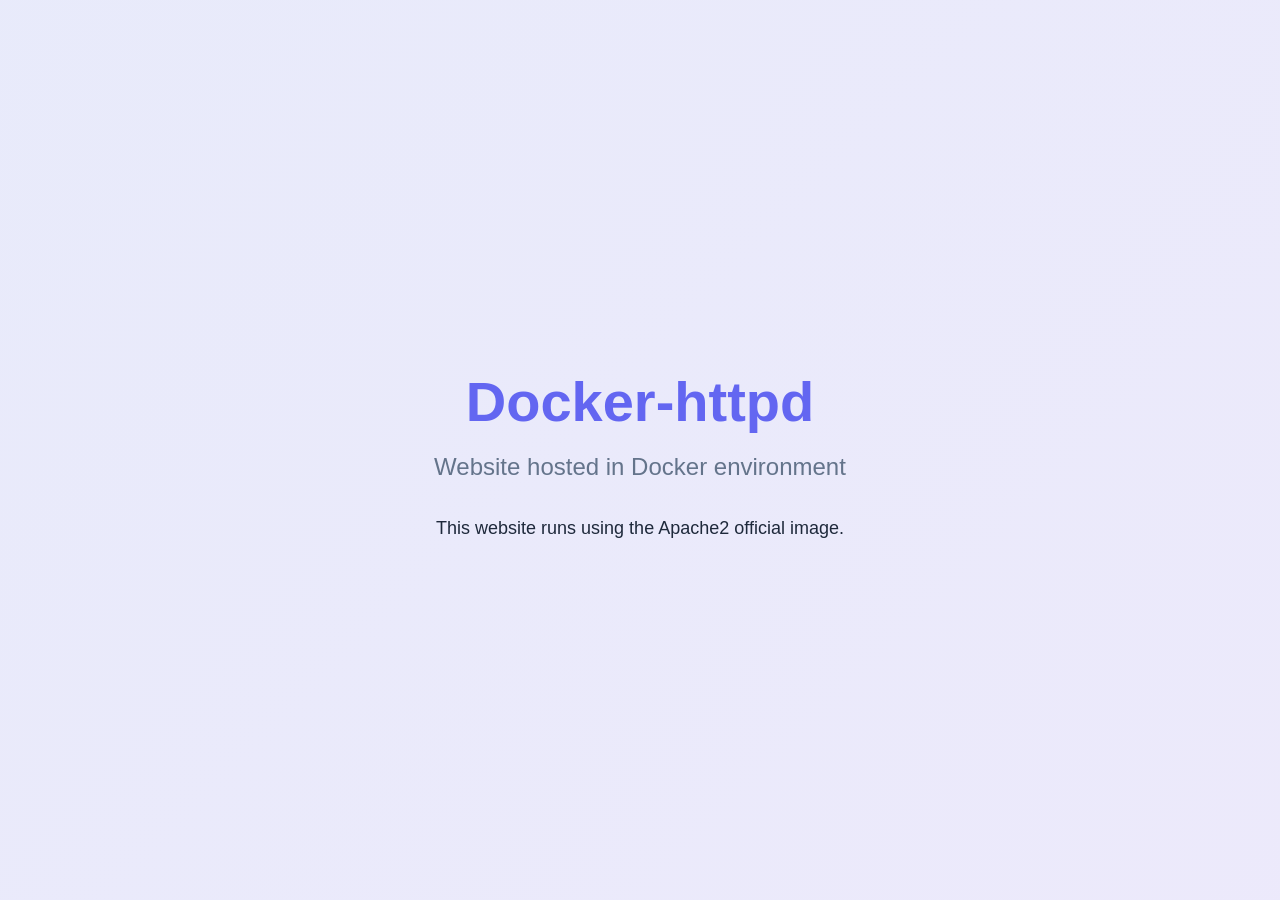
==== volume_threatcontext-front_htdocs/index.html @ c041fdd1 "Urbanisation arborescence, amelioration llm_tier" ====
<!DOCTYPE html>
<html lang="en">
<head>
    <meta charset="UTF-8">
    <meta name="viewport" content="width=device-width, initial-scale=1.0">
    <title>Docker-httpd</title>
    <style>
        /* Mistral-inspired color palette */
        :root {
            --primary-color: #6366f1; /* Indigo-600 */
            --secondary-color: #8b5cf6; /* Violet-500 */
            --background-color: #f8fafc; /* Slate-50 */
            --text-color: #1e293b; /* Slate-800 */
            --subtitle-color: #64748b; /* Slate-500 */
            --font-family: 'Inter', -apple-system, BlinkMacSystemFont, sans-serif;
        }

        body {
            font-family: var(--font-family);
            background-color: var(--background-color);
            color: var(--text-color);
            margin: 0;
            padding: 0;
            display: flex;
            justify-content: center;
            align-items: center;
            min-height: 100vh;
            text-align: center;
        }

        .container {
            max-width: 800px;
            padding: 2rem;
        }

        h1 {
            font-size: 3.5rem;
            font-weight: 800;
            margin-bottom: 1rem;
            color: var(--primary-color);
        }

        h2 {
            font-size: 1.5rem;
            font-weight: 500;
            margin-bottom: 2rem;
            color: var(--subtitle-color);
        }

        p {
            font-size: 1.125rem;
            line-height: 1.75;
            margin-bottom: 1.5rem;
        }

        /* Optional: Add a subtle gradient background */
        body::before {
            content: "";
            position: fixed;
            top: 0;
            left: 0;
            width: 100%;
            height: 100%;
            background: linear-gradient(135deg, rgba(99, 102, 241, 0.1) 0%, rgba(139, 92, 246, 0.1) 100%);
            z-index: -1;
        }
    </style>
</head>
<body>
    <div class="container">
        <h1>Docker-httpd</h1>
        <h2>Website hosted in Docker environment</h2>
        <p>This website runs using the Apache2 official image.</p>
    </div>
</body>
</html>
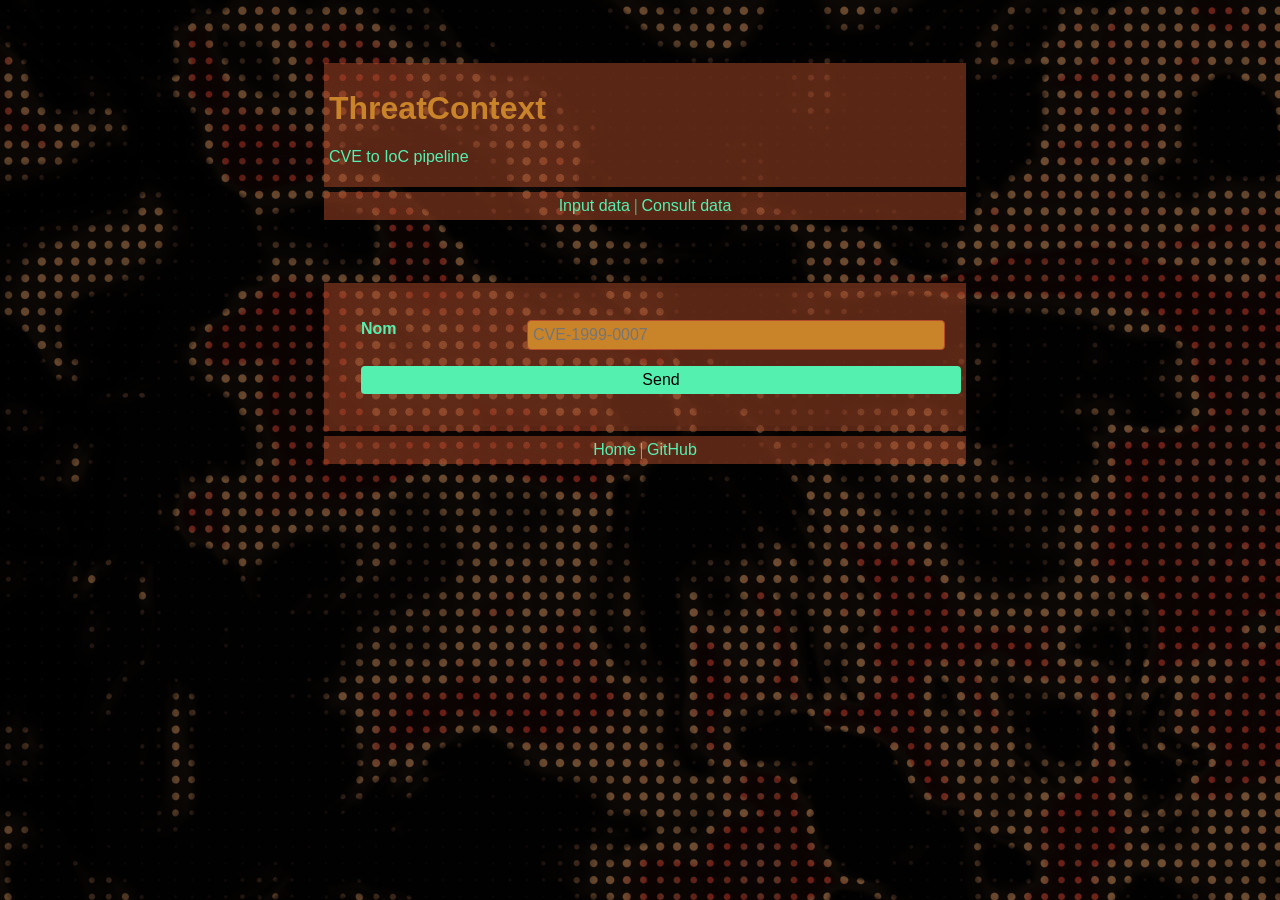
==== commit 7e5c3c30: "First commit" ====
--- a/volume_threatcontext-front_htdocs/index.html
+++ b/volume_threatcontext-front_htdocs/index.html
@@ -1,76 +1,39 @@
 <!DOCTYPE html>
 <html lang="en">
 <head>
+    <link rel="stylesheet" href="styles.css">
     <meta charset="UTF-8">
     <meta name="viewport" content="width=device-width, initial-scale=1.0">
-    <title>Docker-httpd</title>
-    <style>
-        /* Mistral-inspired color palette */
-        :root {
-            --primary-color: #6366f1; /* Indigo-600 */
-            --secondary-color: #8b5cf6; /* Violet-500 */
-            --background-color: #f8fafc; /* Slate-50 */
-            --text-color: #1e293b; /* Slate-800 */
-            --subtitle-color: #64748b; /* Slate-500 */
-            --font-family: 'Inter', -apple-system, BlinkMacSystemFont, sans-serif;
-        }
+    <title>ThreatContext</title>
 
-        body {
-            font-family: var(--font-family);
-            background-color: var(--background-color);
-            color: var(--text-color);
-            margin: 0;
-            padding: 0;
-            display: flex;
-            justify-content: center;
-            align-items: center;
-            min-height: 100vh;
-            text-align: center;
-        }
+</head>
+<header>
 
-        .container {
-            max-width: 800px;
-            padding: 2rem;
-        }
+    <div class="container">
+        <h1>ThreatContext</h1>
+        <p class="content">CVE to IoC pipeline</p>
+    </div>
+    <nav>
+        <a class="content" href="/entry-cve.html"> Input data </a> |
+        <a class="content" href="/consult-cve.html"> Consult data </a>
+    </nav>
+</header>
 
-        h1 {
-            font-size: 3.5rem;
-            font-weight: 800;
-            margin-bottom: 1rem;
-            color: var(--primary-color);
-        }
-
-        h2 {
-            font-size: 1.5rem;
-            font-weight: 500;
-            margin-bottom: 2rem;
-            color: var(--subtitle-color);
-        }
-
-        p {
-            font-size: 1.125rem;
-            line-height: 1.75;
-            margin-bottom: 1.5rem;
-        }
-
-        /* Optional: Add a subtle gradient background */
-        body::before {
-            content: "";
-            position: fixed;
-            top: 0;
-            left: 0;
-            width: 100%;
-            height: 100%;
-            background: linear-gradient(135deg, rgba(99, 102, 241, 0.1) 0%, rgba(139, 92, 246, 0.1) 100%);
-            z-index: -1;
-        }
-    </style>
-</head>
 <body>
     <div class="container">
-        <h1>Docker-httpd</h1>
-        <h2>Website hosted in Docker environment</h2>
-        <p>This website runs using the Apache2 official image.</p>
+        <form class="contact-form">
+            <label class="content" for="cve_id">Nom</label>
+            <input type="text" id="cve_id" name="cve_id" placeholder="CVE-1999-0007" required>
+            <button type="submit">Send</button>
+        </form>
     </div>
 </body>
+
+<footer>
+    <nav class="low-menu">
+        <a class="content" href="/index.html">Home</a> |
+        <a class="content" href="https://github.com/badluck-125/ThreatContext/tree/main">GitHub</a>
+    </nav>
+</footer>
+
 </html>
--- a/volume_threatcontext-front_htdocs/styles.css
+++ b/volume_threatcontext-front_htdocs/styles.css
@@ -0,0 +1,101 @@
+body {
+    background-color: #000000;
+    background-image: url("threatcontext-background.jpg");
+
+    color: #54F0AFff;
+
+}
+
+h1 {
+    font-family: "Monaco", sans-serif ;
+    color: #C98429ff;
+    opacity: 1;
+}
+
+nav {
+    background-color: rgba(178, 76, 43, 0.5);
+    text-align: center;
+    width: 50%;
+
+    margin-left: 25%;
+    margin-top: 5px;
+    margin-bottom: 5px;
+
+    padding: 5px;
+}
+
+a:hover {
+    background-color: #13856e;
+    padding:2px;
+}
+
+div.container {
+    background-color: rgba(178, 76, 43, 0.5);
+
+    position: static;
+    width: 50%;
+    margin-left: 25%;
+    margin-top:5%;
+    padding: 5px;
+}
+
+.content {
+    font-family: "Monaco", sans-serif;
+    color: #54F0AFff;
+    opacity: 1;
+    text-decoration: none;
+}
+
+
+.contact-form {
+    display: grid;
+    gap: 1rem;
+    padding: 2rem;
+    border-radius: 12px;
+    box-shadow: 0 4px 20px rgba(0,0,0,0.1);
+    width: 100%;
+    max-width: 600px;
+}
+
+.contact-form label {
+    font-weight: 600;
+    color: #54F0AFff;
+}
+
+.contact-form input,
+.contact-form textarea {
+    width: calc(100% - 1.6rem - 2px);
+    padding: 5px;
+    border: 1px solid rgba(178, 76, 43);
+    border-radius: 4px;
+    font-size: 1rem;
+    background-color: #C98429ff;
+}
+
+.contact-form button {
+    grid-column: 1 / -1;
+    background-color: #54F0AFff;
+
+    padding: 5px;
+    border: none;
+    border-radius: 4px;
+    font-size: 1rem;
+    cursor: pointer;
+    transition: background-color 0.3s;
+}
+
+.contact-form button:hover {
+    background-color: #13856e;
+}
+
+@media (min-width: 700px) {
+    .contact-form {
+        grid-template-columns: 150px 1fr;
+    }
+
+    .contact-form label[for="message"],
+    .contact-form textarea,
+    .contact-form button {
+        grid-column: 1 / -1;
+    }
+}
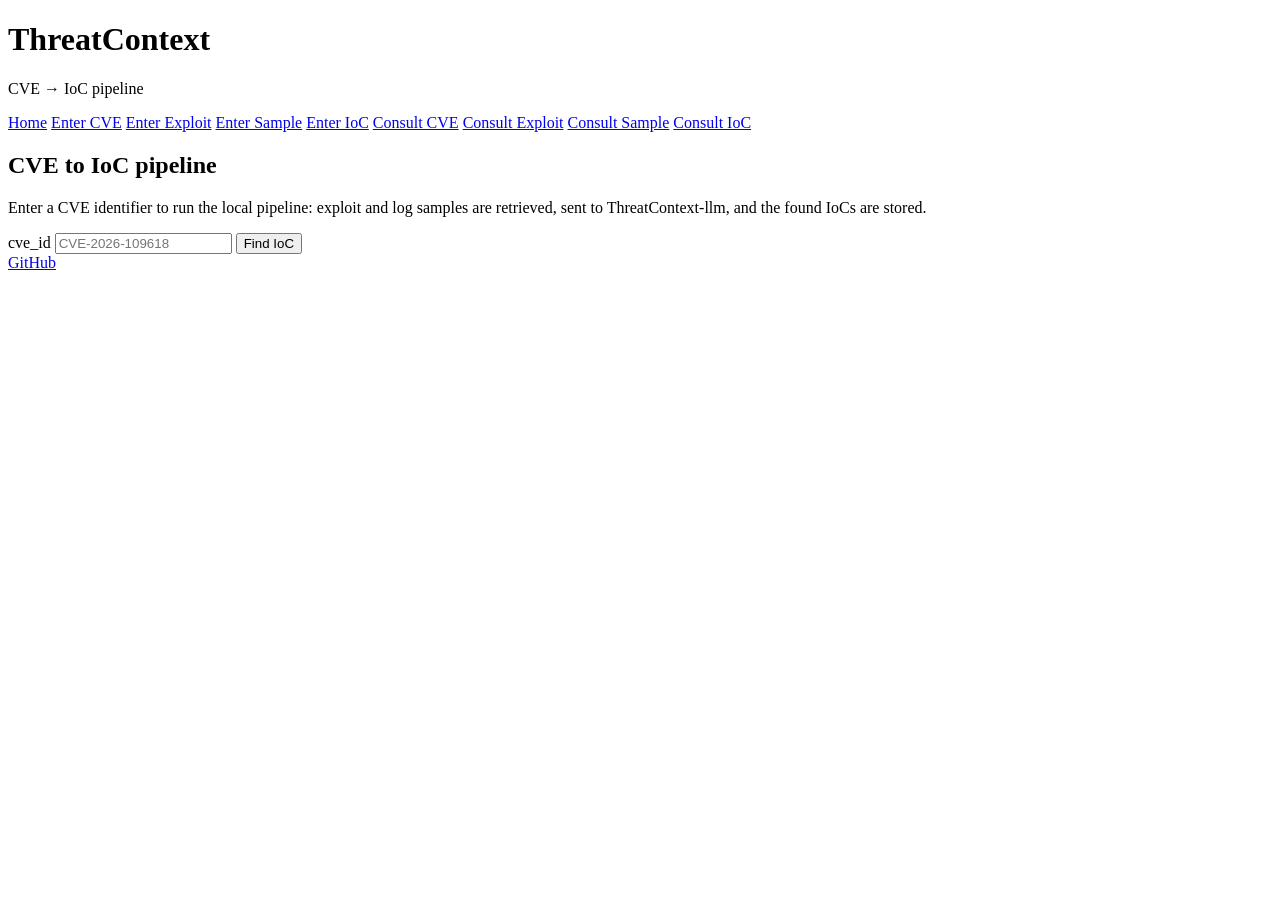
==== commit 63472332: "Rebuild presentation tier on the BasicWeb-app pattern - styles.css: clean light card layout (BasicWe" ====
--- a/volume_threatcontext-front_htdocs/index.html
+++ b/volume_threatcontext-front_htdocs/index.html
@@ -1,39 +1,49 @@
 <!DOCTYPE html>
 <html lang="en">
 <head>
-    <link rel="stylesheet" href="styles.css">
     <meta charset="UTF-8">
     <meta name="viewport" content="width=device-width, initial-scale=1.0">
-    <title>ThreatContext</title>
+    <title>ThreatContext — CVE to IoC pipeline</title>
+    <link rel="stylesheet" href="/styles.css">
+</head>
+<body>
+    <header class="site-header">
+        <div class="container">
+            <h1>ThreatContext</h1>
+            <p class="tagline">CVE &rarr; IoC pipeline</p>
+            <nav class="main-nav">
+                <a href="/">Home</a>
+                <a href="/cve-entry.html">Enter CVE</a>
+                <a href="/exploit-entry.html">Enter Exploit</a>
+                <a href="/sample-entry.html">Enter Sample</a>
+                <a href="/ioc-entry.html">Enter IoC</a>
+                <a href="/cve-consult.html">Consult CVE</a>
+                <a href="/exploit-consult.html">Consult Exploit</a>
+                <a href="/sample-consult.html">Consult Sample</a>
+                <a href="/ioc-consult.html">Consult IoC</a>
+            </nav>
+        </div>
+    </header>
 
-</head>
-<header>
+    <main class="container">
+        <h2>CVE to IoC pipeline</h2>
+        <p class="page-info">Enter a CVE identifier to run the local pipeline: exploit and log samples are retrieved, sent to ThreatContext-llm, and the found IoCs are stored.</p>
+        <form class="api-form" data-entry-endpoint="ioc-request" data-field-map='{"cve_id":"request"}'>
+            <label for="cve_id">cve_id</label>
+            <input type="text" id="cve_id" name="cve_id" placeholder="CVE-2026-109618" required>
 
-    <div class="container">
-        <h1>ThreatContext</h1>
-        <p class="content">CVE to IoC pipeline</p>
-    </div>
-    <nav>
-        <a class="content" href="/entry-cve.html"> Input data </a> |
-        <a class="content" href="/consult-cve.html"> Consult data </a>
-    </nav>
-</header>
+            <button type="submit">Find IoC</button>
+        </form>
+        <div id="status-message" class="status-message" aria-live="polite"></div>
+        <div id="result" class="result"></div>
+    </main>
 
-<body>
-    <div class="container">
-        <form class="contact-form">
-            <label class="content" for="cve_id">Nom</label>
-            <input type="text" id="cve_id" name="cve_id" placeholder="CVE-1999-0007" required>
-            <button type="submit">Send</button>
-        </form>
-    </div>
+    <footer class="site-footer">
+        <div class="container">
+            <a href="https://github.com/badluck-125/ThreatContext">GitHub</a>
+        </div>
+    </footer>
+
+    <script src="/threatcontext.js"></script>
 </body>
-
-<footer>
-    <nav class="low-menu">
-        <a class="content" href="/index.html">Home</a> |
-        <a class="content" href="https://github.com/badluck-125/ThreatContext/tree/main">GitHub</a>
-    </nav>
-</footer>
-
 </html>
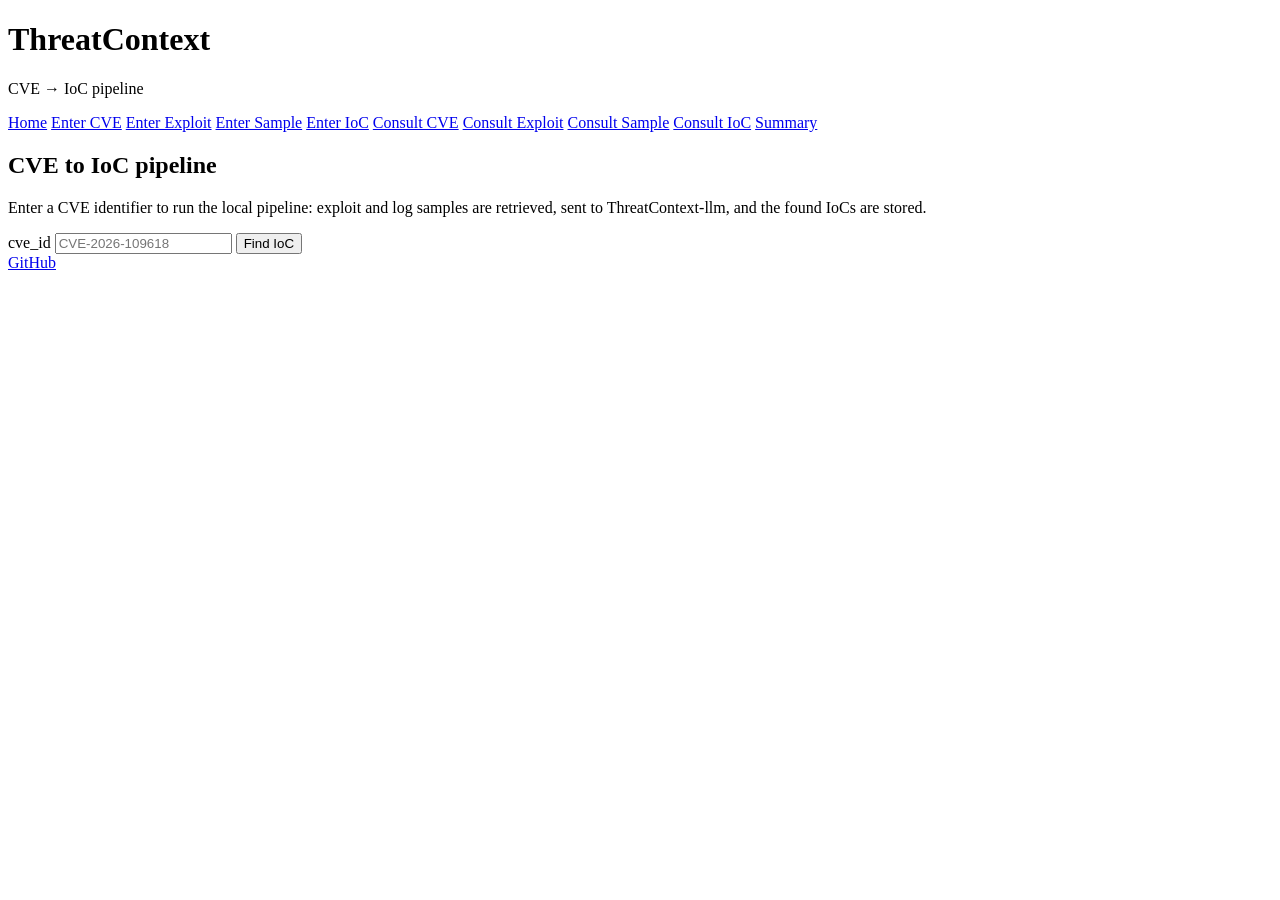
==== commit 08406eb6: "summary.html: per-CVE digest from tab_cve/tab_exploit/tab_sample/tab_ioc via existing consult endpoi" ====
--- a/volume_threatcontext-front_htdocs/index.html
+++ b/volume_threatcontext-front_htdocs/index.html
@@ -21,6 +21,7 @@
                 <a href="/exploit-consult.html">Consult Exploit</a>
                 <a href="/sample-consult.html">Consult Sample</a>
                 <a href="/ioc-consult.html">Consult IoC</a>
+                <a href="/summary.html">Summary</a>
             </nav>
         </div>
     </header>
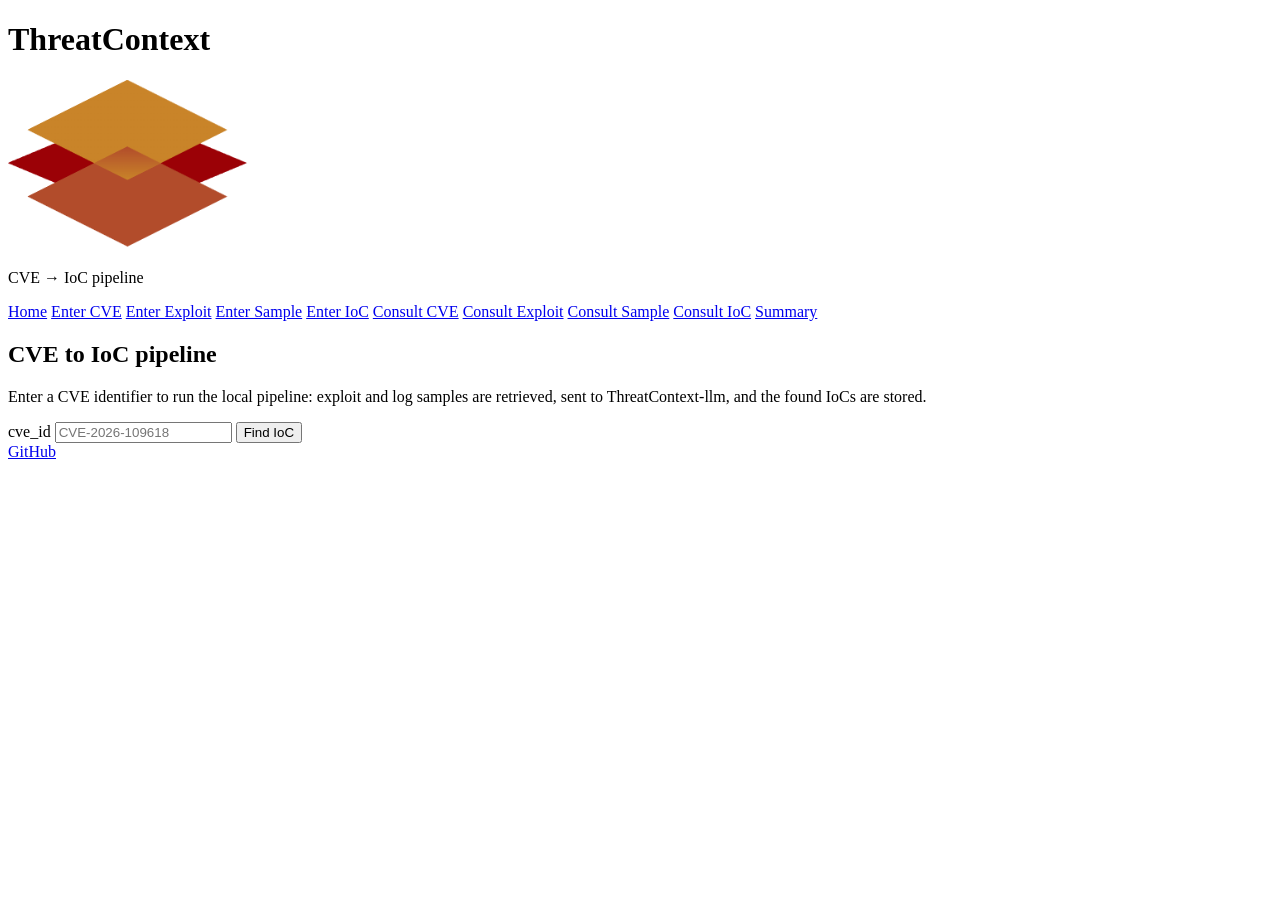
==== commit 26080e32: "Ajout icone ThreatContext au presentation tier et modification de la documentation" ====
--- a/volume_threatcontext-front_htdocs/index.html
+++ b/volume_threatcontext-front_htdocs/index.html
@@ -4,12 +4,14 @@
     <meta charset="UTF-8">
     <meta name="viewport" content="width=device-width, initial-scale=1.0">
     <title>ThreatContext — CVE to IoC pipeline</title>
+    <link rel="icon" type"image/x-icon" href="/favicon.ico">
     <link rel="stylesheet" href="/styles.css">
 </head>
 <body>
     <header class="site-header">
         <div class="container">
             <h1>ThreatContext</h1>
+            <p class="tagline"><img src="logo_threatcontext-420.png" alt="ThreatContext logo" style="width:240px;height:169px;"></p>
             <p class="tagline">CVE &rarr; IoC pipeline</p>
             <nav class="main-nav">
                 <a href="/">Home</a>
